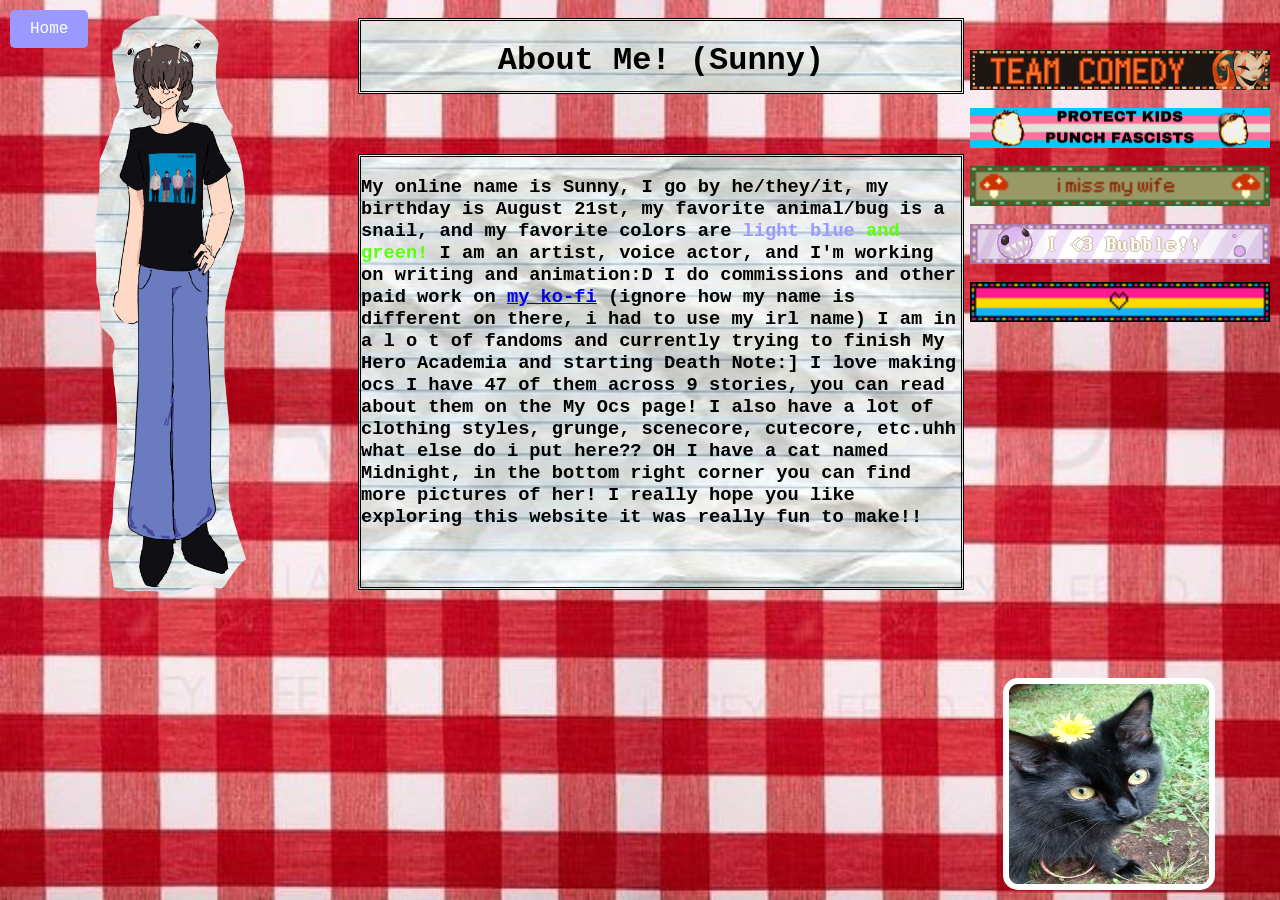
==== aboutme.html @ 83b66e4b "Add files via upload" ====
<html>
<head>
<body>
<link rel="stylesheet" href="stylesheet2.css">

<div class="title">
<h1>About Me! (Sunny)</h1>
</div>

<div class="talk">
<h3>My online name is Sunny, I go by he/they/it, my birthday is August 21st, my favorite animal/bug is a snail, and my favorite colors are <span class="blue">light blue</span>
  <span class="green">and green!</span> I am an artist, voice actor, and I'm working on writing and animation:D I do commissions and other paid work on
<a href="https://ko-fi.com/zoey_draws">my ko-fi</a> (ignore how my name is different on there, i had to use my irl name) I am in a l o t of fandoms and currently trying to finish My Hero Academia and starting Death Note:] I love making ocs I have 47 of them across 9
stories, you can read about them on the My Ocs page! I also have a lot of clothing styles, grunge, scenecore, cutecore, etc.uhh what else do i put here?? OH I have a cat named Midnight, in the bottom right corner you can find more pictures of her! I really hope you like exploring this website it was really fun to make!!
</h3>
</div>

<img src="sona.png" class="sona">

<div class="blinkies">
<img src="artfight.gif">
<br>
<img src="trans.gif">
<br>
<img src="wifey.gif">
<br>
<img src="bubble.gif">
<br>
<img src="pan.gif">
</div>

<a href="file:///C:/Users/zoeyo/Downloads/website/midnight.html">
<img src="midnight.jpeg" class="midnight">
</a>

<a href="file:///C:/Users/zoeyo/Downloads/website/sunnydrawsthings.html" style="display: inline-block; padding: 10px 20px; background-color:#9A99FF; color: white; text-decoration: none; border-radius: 5px; position: absolute; top: 10px; left: 10px;">Home</a>


</body>
</head>
</html>
---- stylesheet2.css ----
body {background-image: url("picnic.jpeg");
  background-repeat: no-repeat;
  background-attachment: fixed; 
  background-size: 100% 100%;
  font-family: 'Courier New';


.title {
border-style: double;
background-image: url("paper.jpeg");
background-repeat: no-repeat;
background-attachment: fixed; 
background-size: 100% 100%;
position: relative;
display: flex;
justify-content: center;
align-items: center;
justify-content: flex-start;
top: 10px; left: 350px;
width: 600px; height: 70px;
flex-direction: column;
 }


.talk {
border-style: double;
background-image: url("paper.jpeg");
background-repeat: no-repeat;
background-attachment: fixed; 
background-size: 100% 100%;
position: relative;
display: flex;
justify-content: center;
align-items: center;
justify-content: flex-start;
top: 70px; left: 350px;
width: 600px; height: 430px;
flex-direction: column;
 }

.blue {color:#9A99FF;}

.green {color:#5BFF0D;}

.blinkies {
position: absolute;
right: 10px; top: 50px;
display: flex;
flex-direction: column;
height: 150px; width: 300px;
}

.midnight {
position: absolute;
height: 200px; width: 200px;
bottom: 10px; right: 65px;
border-radius: 15px;
border: 6px solid white;
}

.sona {
height: 590px; width: 590px;
position: absolute;
right: 800px; top: 10px;
}

}
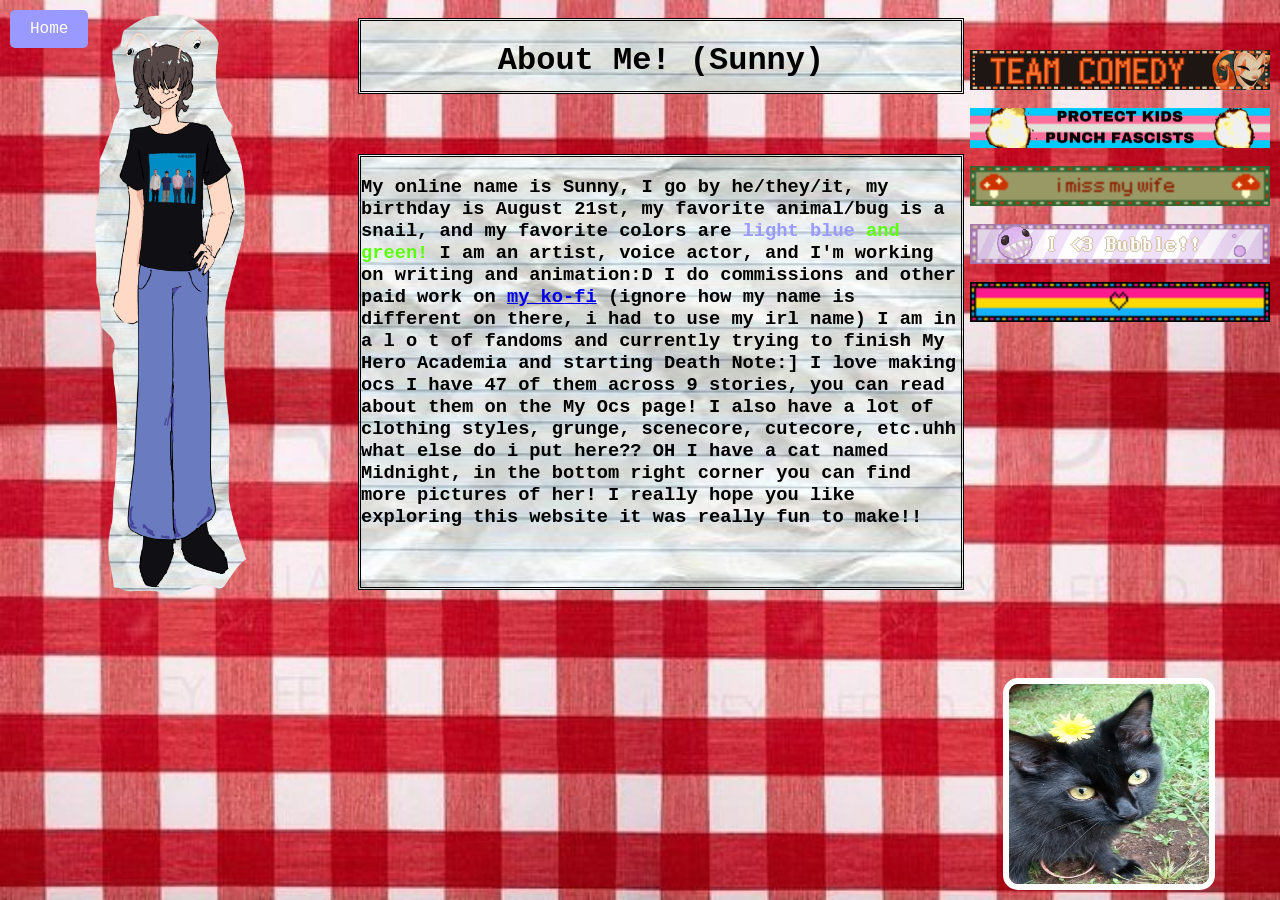
==== commit 9a4059b4: "Update aboutme.html" ====
--- a/aboutme.html
+++ b/aboutme.html
@@ -33,9 +33,8 @@
 <img src="midnight.jpeg" class="midnight">
 </a>
 
-<a href="file:///C:/Users/zoeyo/Downloads/website/sunnydrawsthings.html" style="display: inline-block; padding: 10px 20px; background-color:#9A99FF; color: white; text-decoration: none; border-radius: 5px; position: absolute; top: 10px; left: 10px;">Home</a>
-
+<a href="https://sunnydrawsthings.github.io/sunnydrawsthings/" style="display: inline-block; padding: 10px 20px; background-color:#9A99FF; color: white; text-decoration: none; border-radius: 5px; position: absolute; top: 10px; left: 10px;">Home</a>
 
 </body>
 </head>
-</html>+</html>
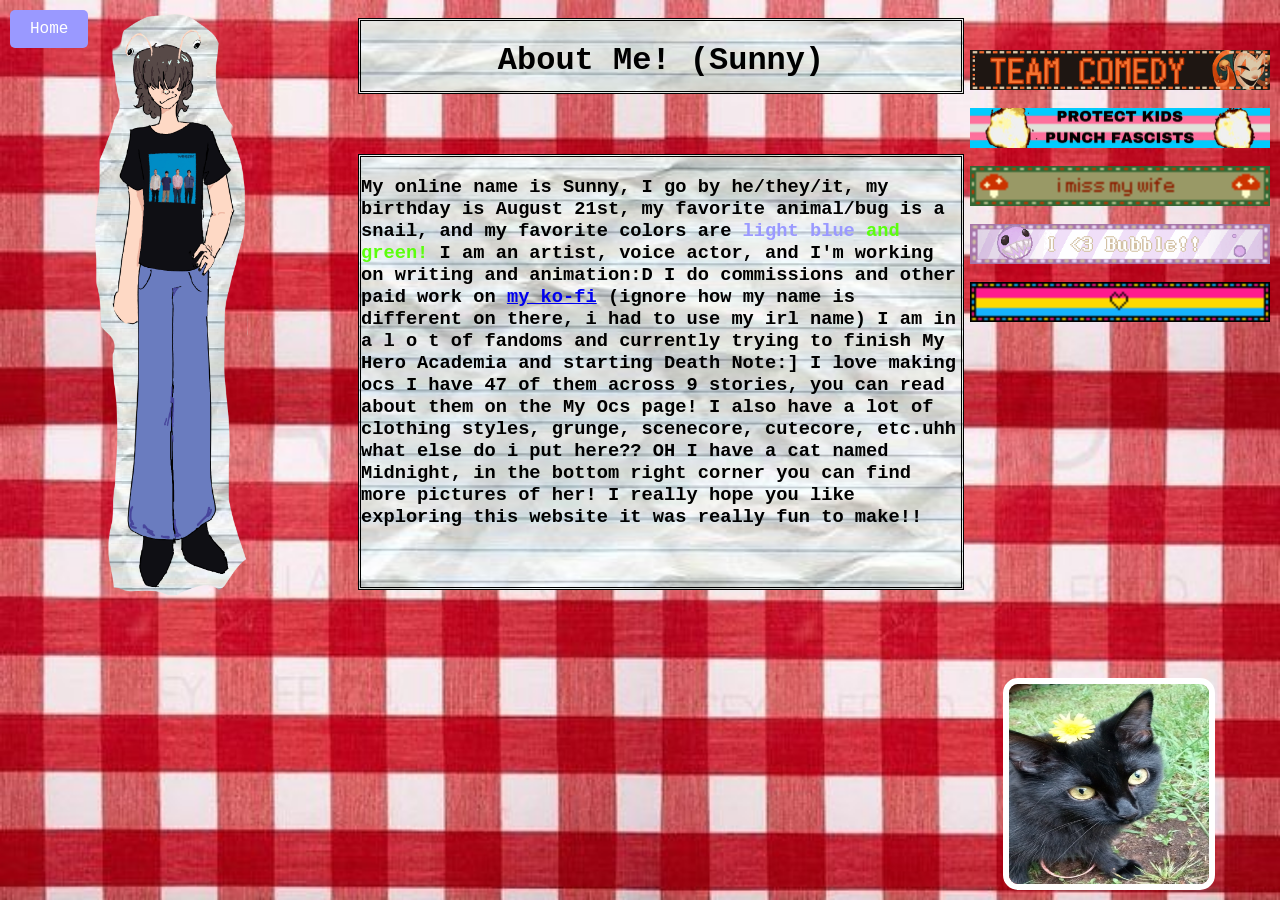
==== commit c929635e: "Update aboutme.html" ====
--- a/aboutme.html
+++ b/aboutme.html
@@ -29,7 +29,7 @@
 <img src="pan.gif">
 </div>
 
-<a href="file:///C:/Users/zoeyo/Downloads/website/midnight.html">
+<a href="midnight.html">
 <img src="midnight.jpeg" class="midnight">
 </a>
 
